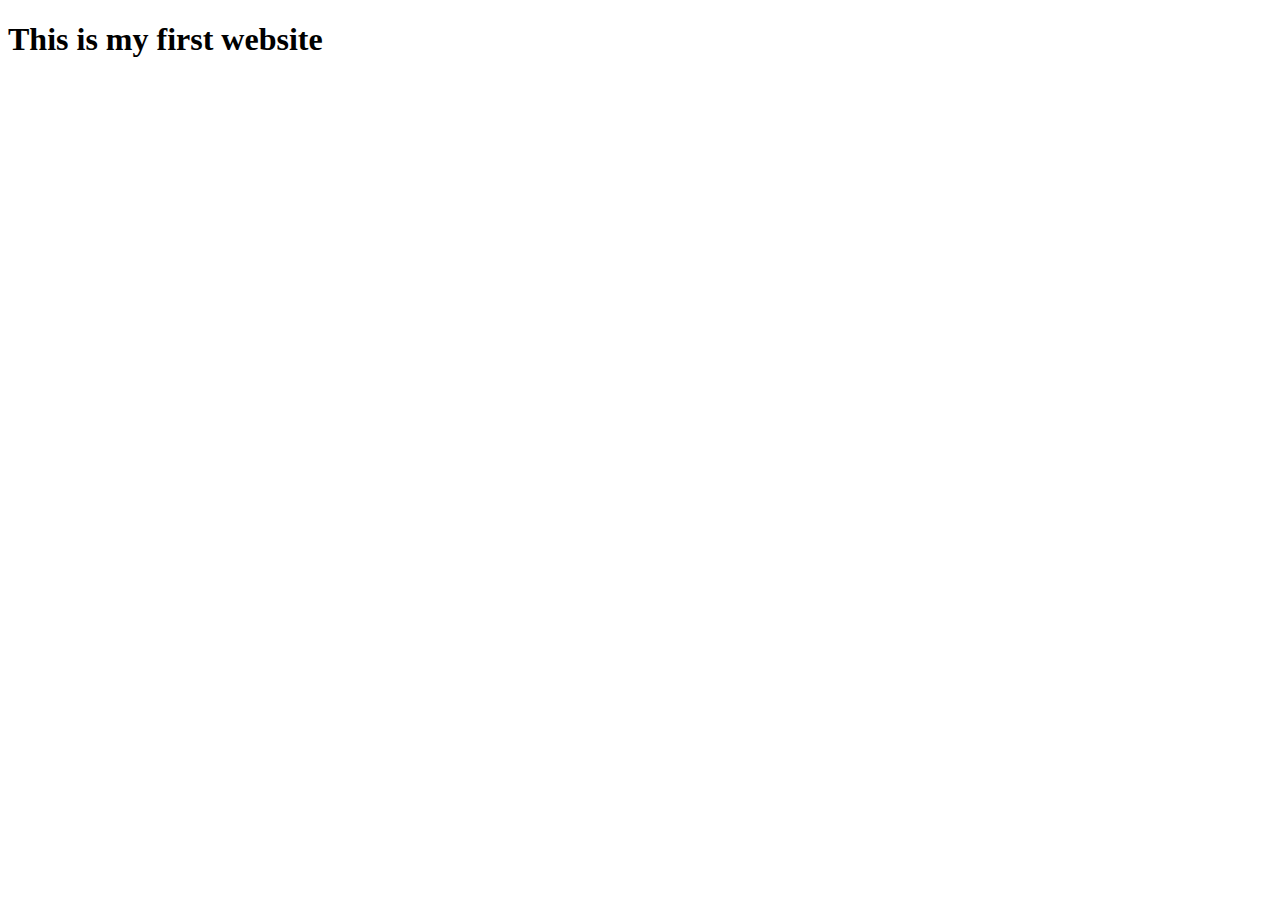
==== index.html @ b9d79772 "added my website" ====
<!DOCTYPE html>
<html lang="en">
<head>
    <meta charset="UTF-8">
    <meta name="viewport" content="width=device-width, initial-scale=1.0">
    <title>Document</title>
</head>
<body>
    <h1>This is my first website</h1>
</body>
</html>
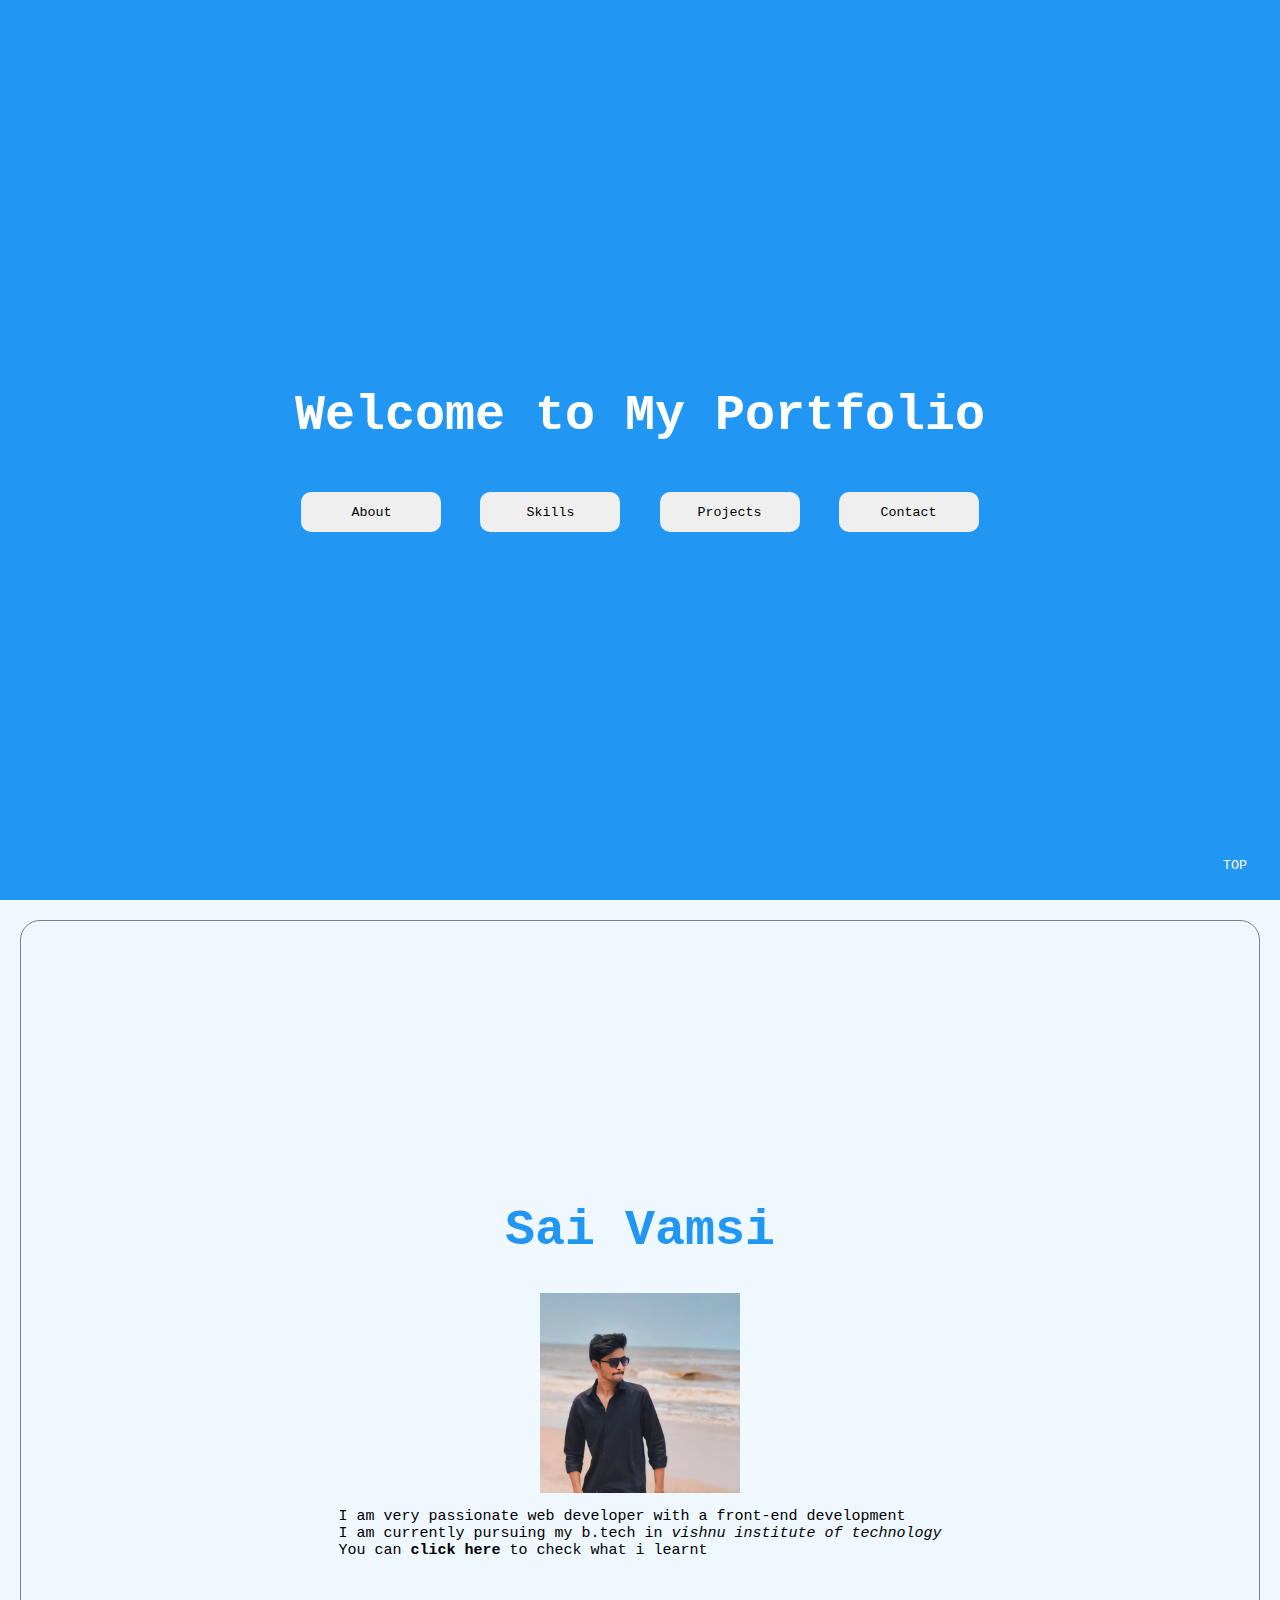
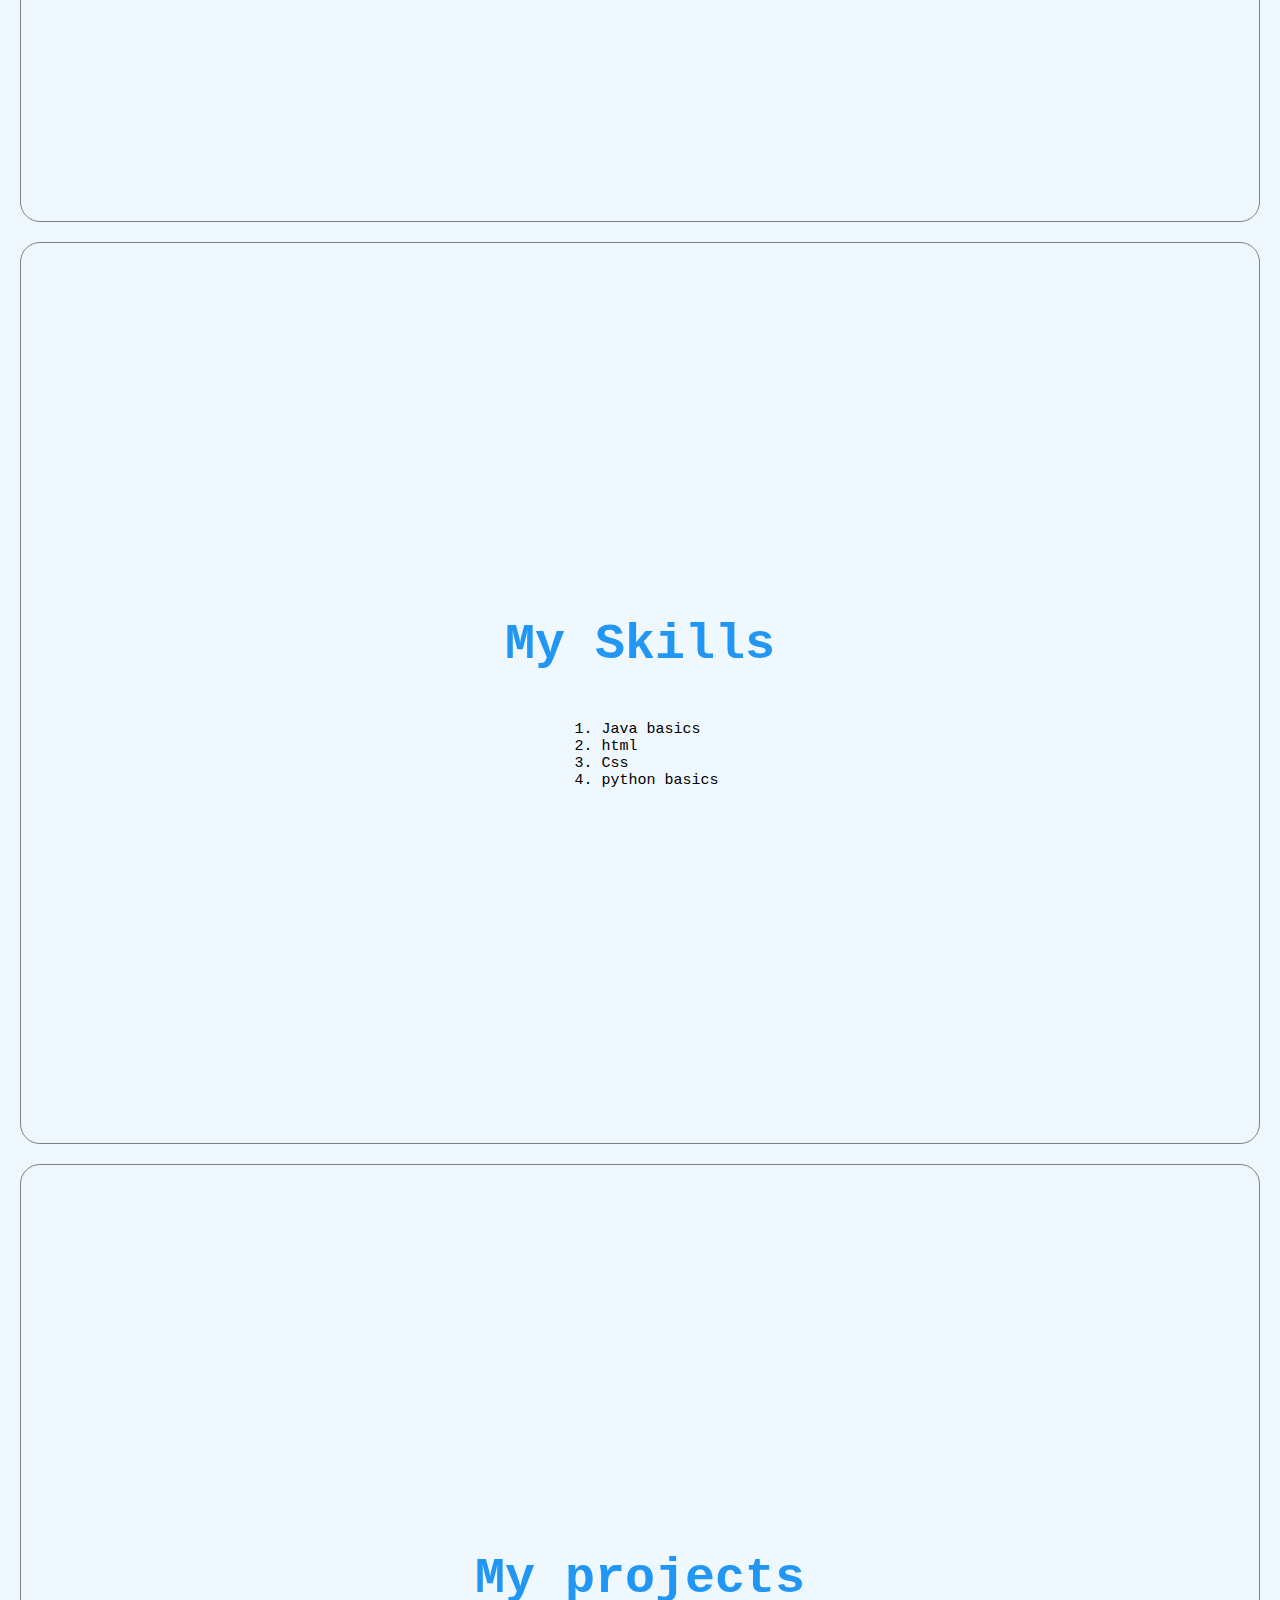
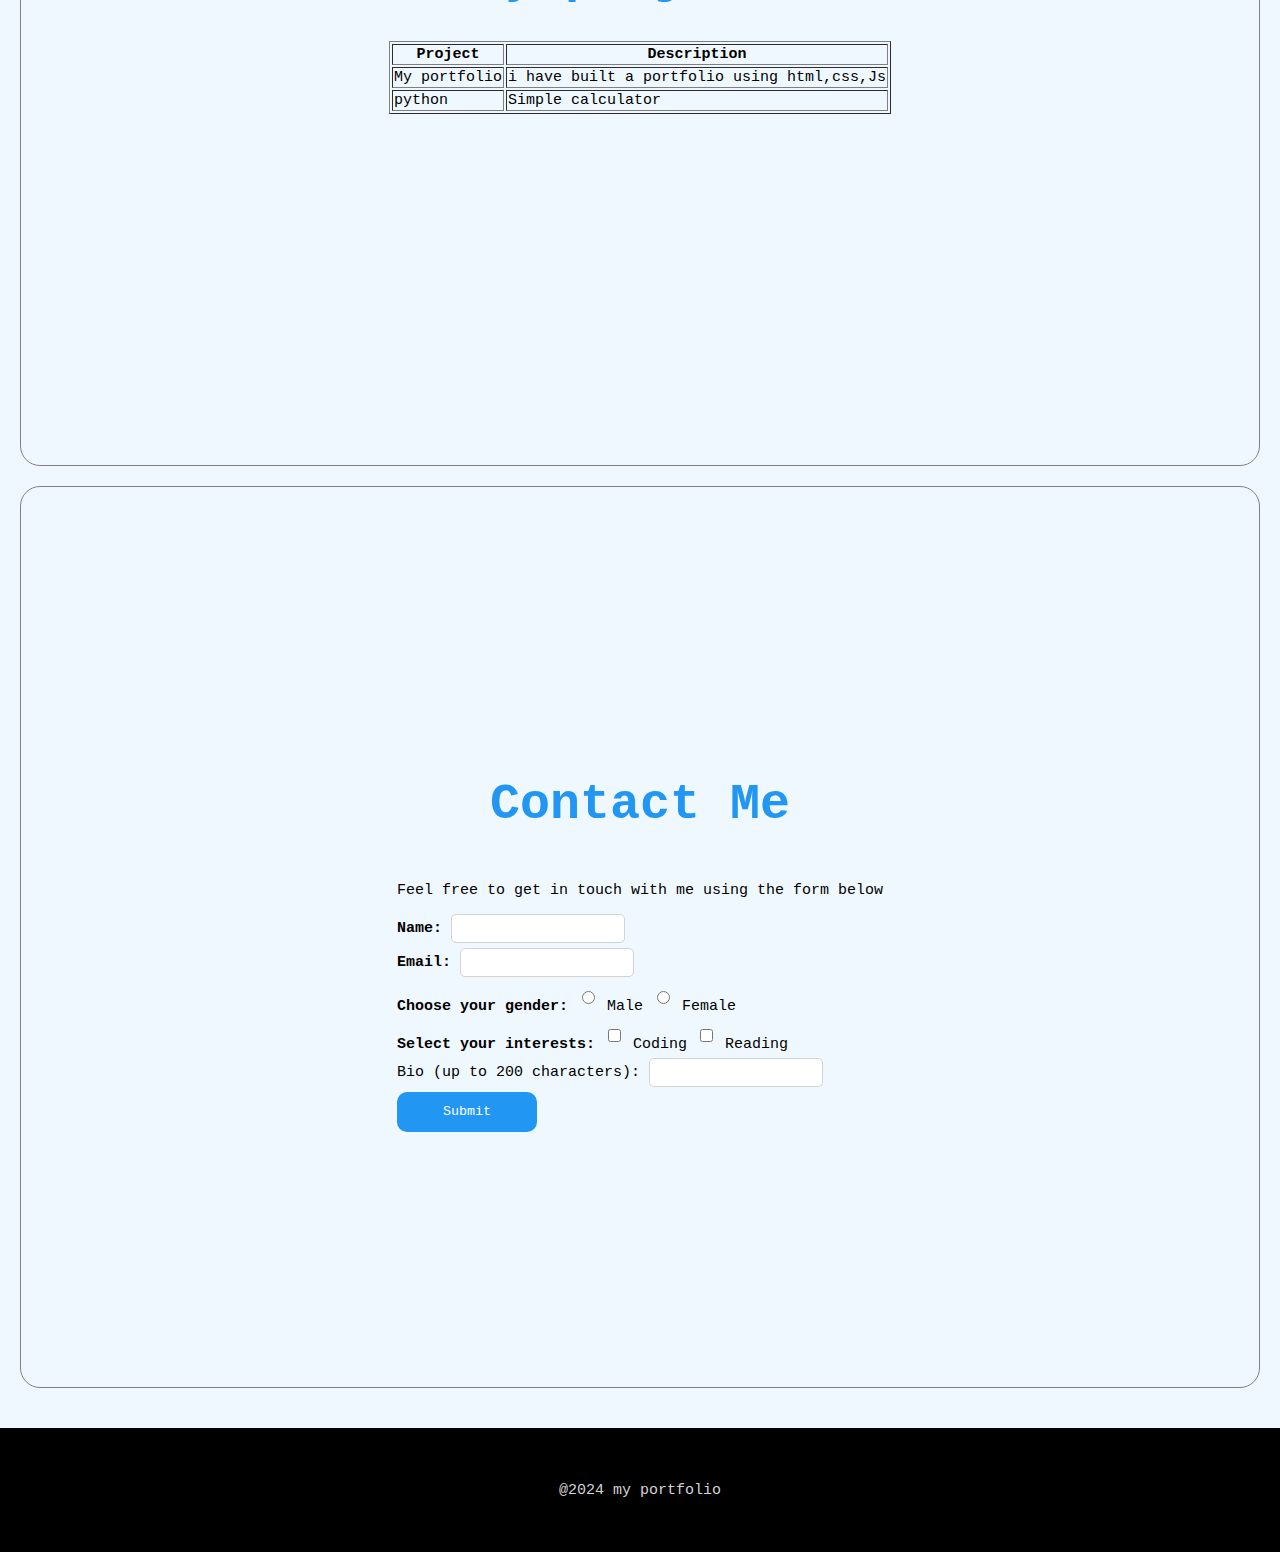
==== commit 0b90290a: "portfolio" ====
--- a/index.html
+++ b/index.html
@@ -1,11 +1,109 @@
 <!DOCTYPE html>
-<html lang="en">
+<html >
 <head>
-    <meta charset="UTF-8">
-    <meta name="viewport" content="width=device-width, initial-scale=1.0">
     <title>Document</title>
+    <link rel="stylesheet" href="styles.css">
 </head>
 <body>
-    <h1>This is my first website</h1>
+    <header>
+        <h1>Welcome to My Portfolio</h1>
+        <div>
+            <a href="#about">
+                <button class="button">About</button>
+            </a>
+            <a href="#skills">
+                <button class="button">Skills</button>
+            </a>
+            <a href="#projects">
+                <button  class="button">Projects</button>
+            
+            </a>
+            <a href="#contact">
+                <button class="button">Contact</button>
+            </a>
+        </div>
+    </header>
+    <main>
+        <section id="about">
+            <h1>Sai Vamsi</h1>
+            <img src="my-channel.jpeg" width="200px" >
+            <p>I am very passionate web developer with a front-end development<br>
+            I am currently pursuing my b.tech in <em>vishnu institute of technology</em><br>
+            You can <strong>click here</strong>  to check what i learnt
+            </p>
+        </section>
+        <section id="skills">
+            <h1>My Skills</h1>
+            <ol>
+                <li>Java basics</li>
+                <li>html</li>
+                <li>Css</li>
+                <li>python basics</li>
+            </ol>
+        </section>
+        <section id="projects">
+            <h1>My projects</h1>
+            <table border="1">
+                <tr>
+                    <th>Project</th>
+                    <th>Description</th>
+                </tr>
+                <tr>
+                    <td>My portfolio</td>
+                    <td>i have built a portfolio using html,css,Js</td>
+                </tr>
+                <tr>
+                    <td>python</td>
+                    <td>Simple calculator</td>
+                </tr>
+            </table>
+        </section>
+        <section id="contact">
+            
+            <h1>Contact Me</h1>
+            <form>
+                <div>
+                    <p>Feel free to get in touch with me using the form below </p>
+                    <label for="name"><b>Name: </b></label>
+                    <input type="text" id="name">
+                </div>
+                <div>
+                    <label for="email"><b>Email: </b></label>
+                    <input type="email" id="email">
+                </div>
+                <div>
+                    <label for="gender"><b>Choose your gender: </b></label>
+                    <input type="radio" id="gender" value="male">
+                    <label for="gender">Male</label>
+                    <input type="radio" id="gender" value="female">
+                    <label for="gender">Female</label>
+                </div>
+                <div>
+                    <label for="interests"><b>Select your interests: </b></label>
+                    <input type="checkbox" id="interests" value="coding">
+                    <label for="interests">Coding</label>
+                    <input type="checkbox" id="interests" value="reading">
+                    <label for="interests">Reading</label>
+                </div> 
+                <div>
+                    <label for="bio">Bio (up to 200 characters):</label>
+                    <input type="text">
+                </div>
+                <button type="submit" class="submit">Submit</button>
+            </form>
+        </section>
+
+    </main>
+    <a href="">
+        <button class="top">TOP</button>
+    </a>
+    <footer>
+        <p>@2024 my portfolio</p>
+    </footer>
+ 
+   
+   
+
+    
 </body>
-</html>
+</html>--- a/styles.css
+++ b/styles.css
@@ -0,0 +1,99 @@
+*{
+    font-family: monospace;
+}
+body{
+    margin:0;
+    font-size: 15px;
+    background-color: #f0f8ff;
+}
+header{
+    background-color: #2196F3;
+    height:100vh;
+    color:white;
+    display:flex;
+    flex-direction: column;
+    justify-content: center;
+    align-items: center;
+    flex-wrap:wrap;
+}
+h1{
+    color:#2196F3;
+    font-size: 50px;
+}
+header h1{
+    color:white;
+    text-align: center;
+}
+.button{
+    margin:15px;
+    height:40px;
+    width:140px;
+    border:none;
+    border-radius: 10px;
+    cursor:pointer;
+}
+.button:hover{
+    background-color: darkblue;
+    color:white;
+}
+img{
+    height:200px;
+}
+section{
+    height:100vh;
+    border: 1px solid grey;
+    border-radius: 20px;
+    margin-bottom: 20px;
+    display:flex;
+    flex-direction: column;
+    justify-content: center;
+    align-items: center;
+    padding: 7pxs;
+}
+main{
+    padding: 20px;
+}
+a{
+    text-decoration: none;
+}
+.submit{
+    height:40px;
+    width:140px;
+    border:none;
+    border-radius: 10px;
+    cursor:pointer;
+    color:white;
+    background-color: #2196F3;
+}
+.submit:hover{
+    background-color: #0562ae;
+}
+input{
+    border-radius: 5px;
+    border:1px solid lightgray;
+    height:25px;
+}
+footer{
+    height:124px;
+    background-color: black;
+    color:lightgray;
+    display:flex;
+    flex-direction: column;
+    justify-content: center;
+    align-items: center;
+}
+.top{
+    position:fixed;
+    bottom:0px;
+    right:10px;
+    height:70px;
+    width:70px;
+    border:none;
+    border-radius: 50%;
+    cursor:pointer;
+    color:white;
+    background-color: #2196F3;
+}
+form div{
+    margin: 5px 0px ;
+}